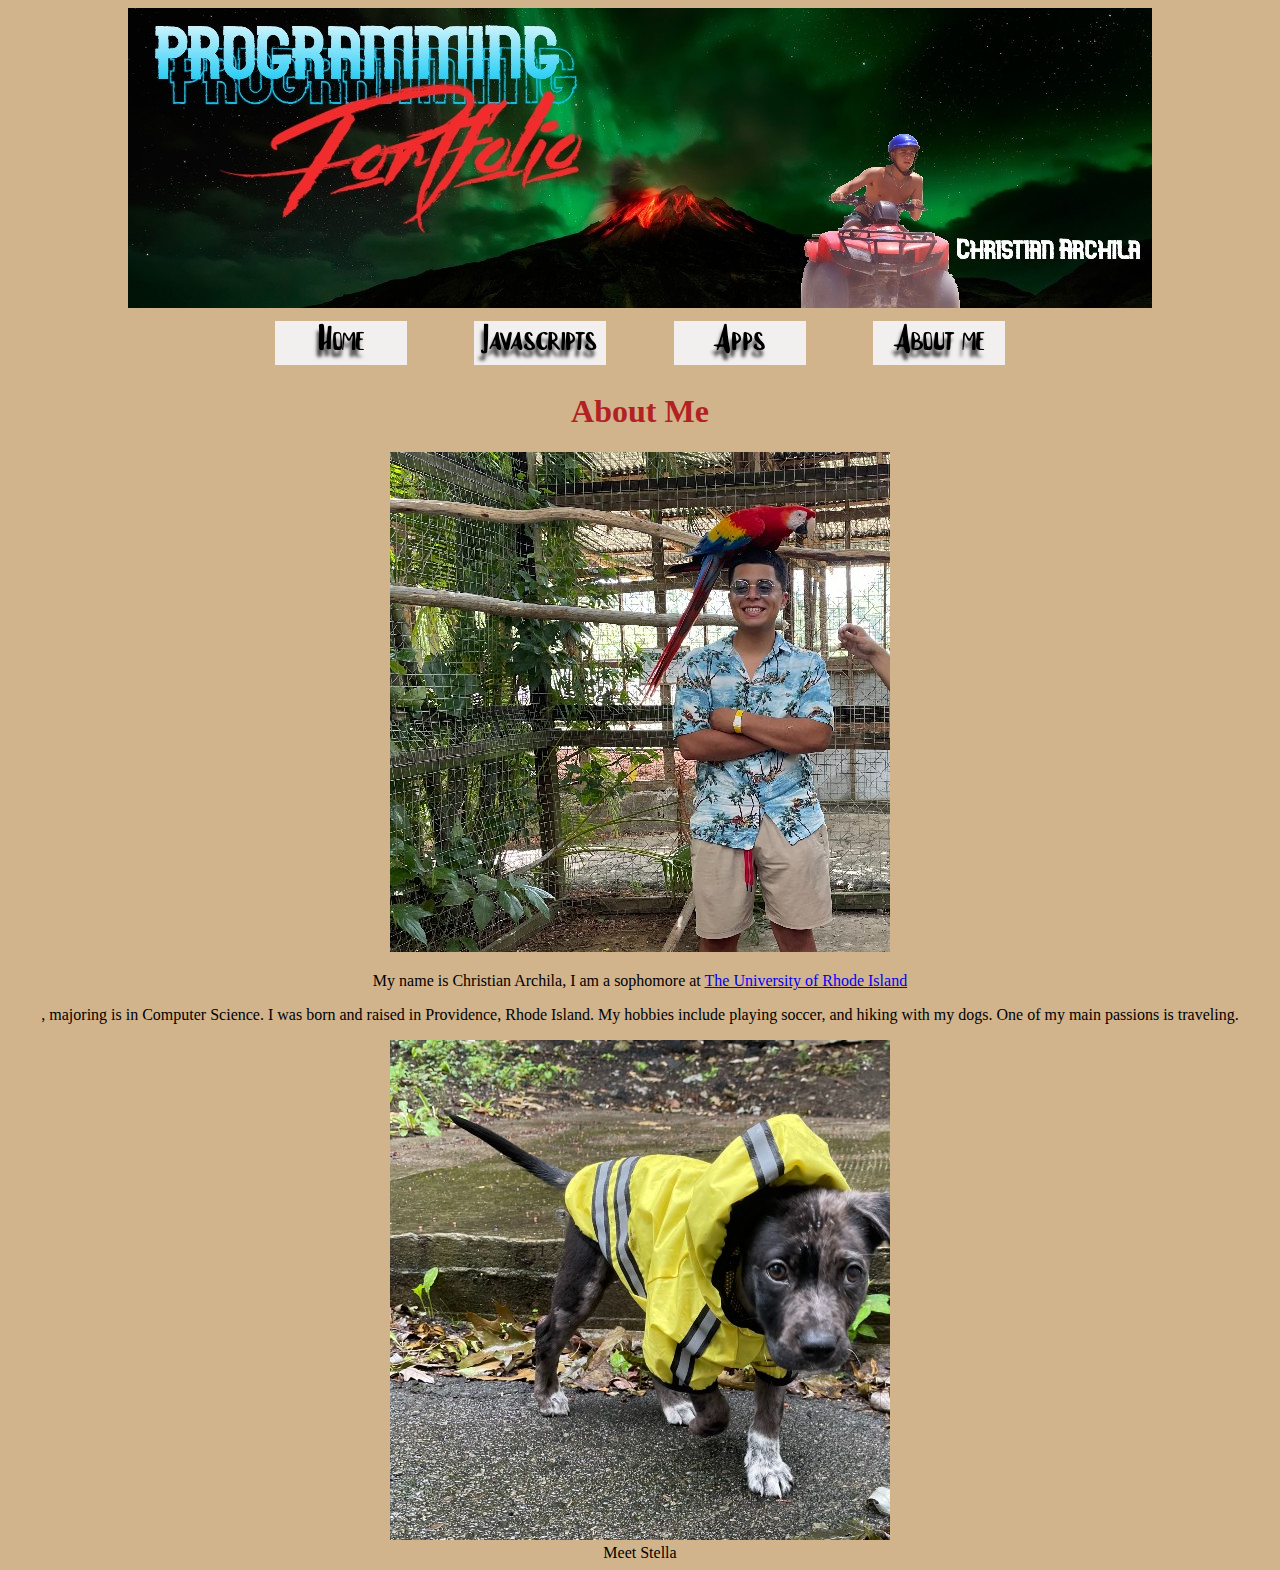
==== about.html @ 2736eb79 "Update about.html" ====
<!DOCTYPE html>
<html>
    <head>
        <meta charset="utf-8">
       <center> <title>Chris' Programming/About/</title>
           <link rel="stylesheet" href="style.css">
    </head>
    <body>
    <img src="mybanner.jpg"alt="banner"img> 
                <table id="nav-table">
            <thead>
             <tr>
                 <td id="buttons"><a href="index.html"><img src="home.png"alt="home"img></a></td>
                    <td id="buttons"><a href="javascripts.html"><img src="javascripts.png"alt="Javascripts"img></a></td>
                  <td id="buttons"><a href="apps.html"><img src="apps.png"alt="Apps"img></a></td>
                 <td id="buttons"><a href="about.html"><img src="about.png"alt="About Me"img></a></td>
                       
                </tr>
            </thead>
        </table>
        <h1 id="headings">About Me</h1>
        <img id-"chris-pic" src="chris.jpg"> 
      
        
        <div id="about-chris">
       
        <p>My name is Christian Archila, I am a sophomore at <a href="https://www.uri.edu/">The University of Rhode Island</a></p>, majoring is in Computer Science. I was born and raised in Providence, Rhode Island. My hobbies include playing soccer, and hiking with my dogs. One of my main passions is traveling.</p>
         
        </div>
<img id-"stell-pic" src="stella.jpg"><br>
    <p1> Meet Stella </p1>
    </center>
    </body>
</html>
---- style.css ----
body { background-color: #D2B48C;}
#nav-table { width: 800px; text-align:center;}
#buttons { width: 200px; text-align:center;}
#headings { font-family:Ariel;font-size:200px text-align:center; color: #B22222;}
#intro {width: 200px;
                float:left;
  clear:both;}
#chris-pic { width: 105px;
                float:left;
                margin-right:6px;
                margin-bottom:6px;
  clear:both;}
#stell-pic { width: 105px;
                float:left;
                margin-right:6px;
                margin-bottom:6px;
  clear:both;}
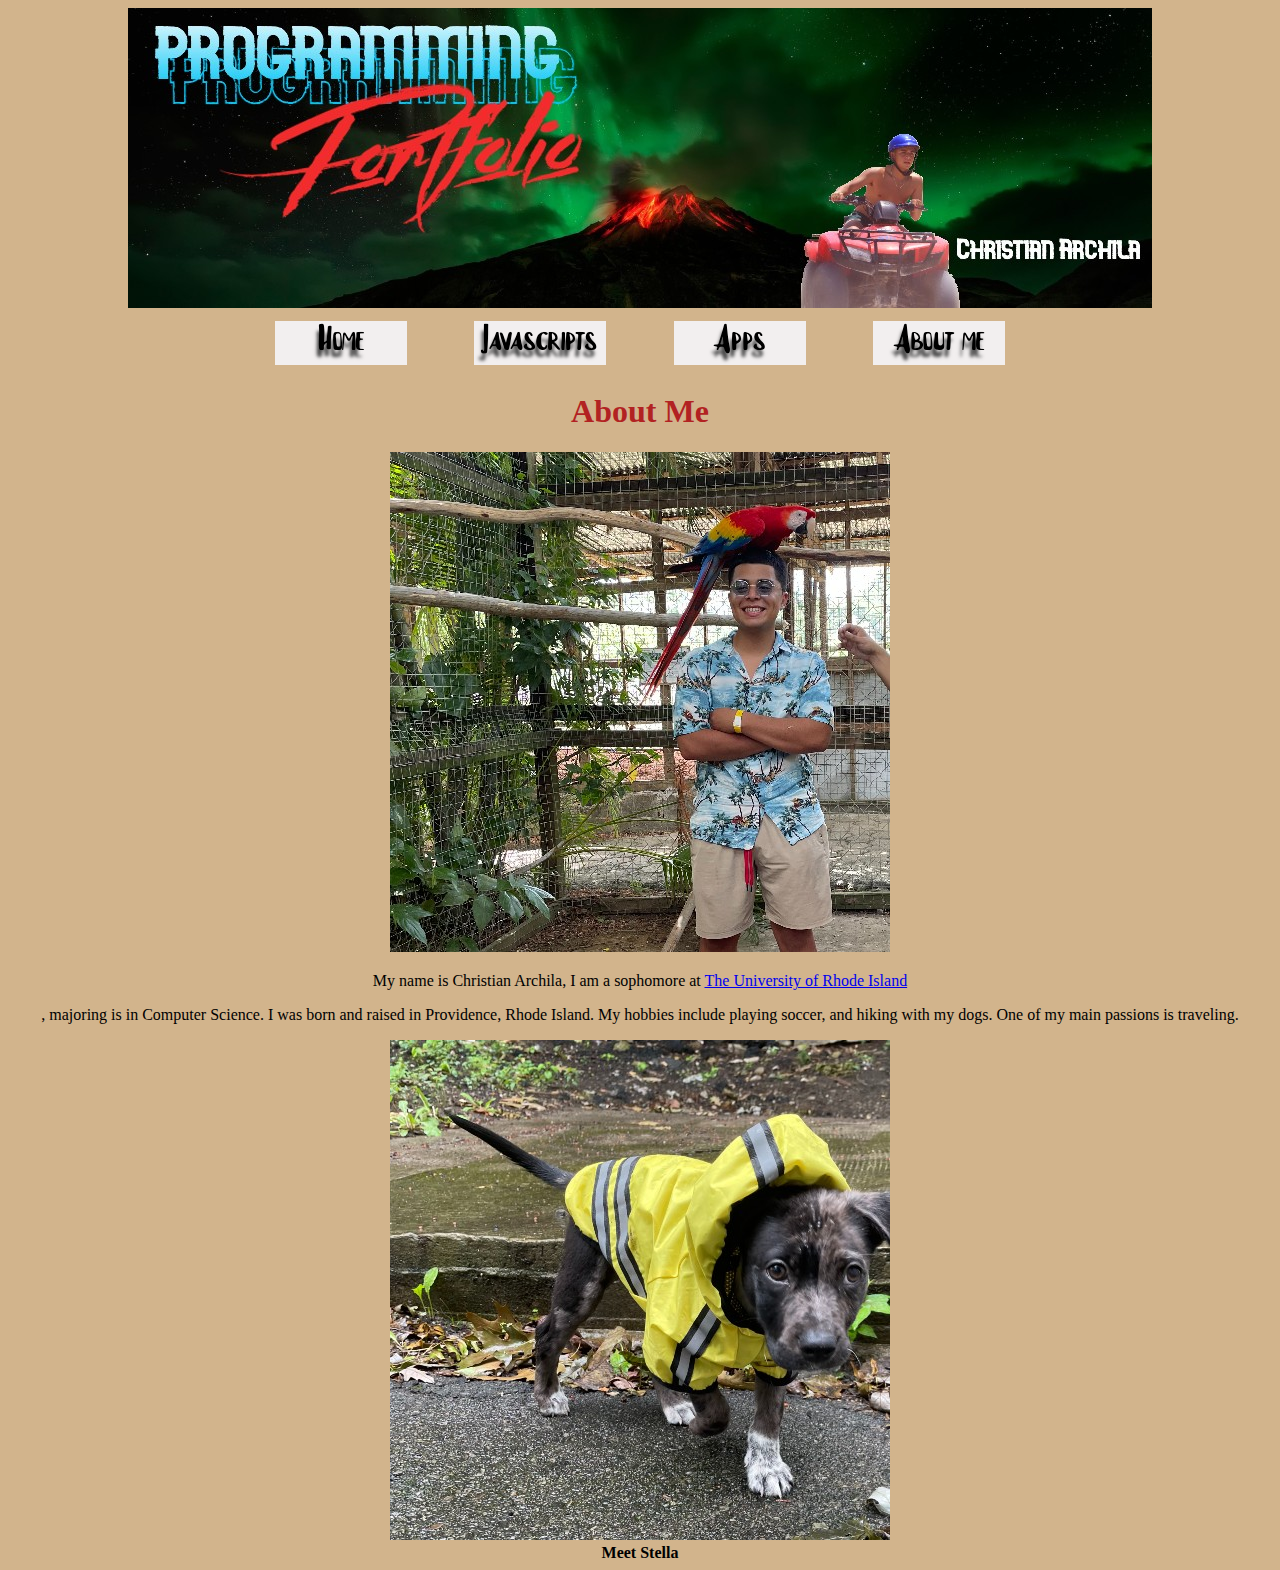
==== commit cc3a6728: "Update about.html" ====
--- a/about.html
+++ b/about.html
@@ -28,7 +28,7 @@
          
         </div>
 <img id-"stell-pic" src="stella.jpg"><br>
-    <p1> Meet Stella </p1>
+        <p1><strong> Meet Stella </strong></p1>
     </center>
     </body>
 </html>
--- a/style.css
+++ b/style.css
@@ -5,7 +5,10 @@
 #intro {width: 200px;
                 float:left;
   clear:both;}
-#chris-pic { width: 105px;
+#about-chris {{width: 500px;
+                float:center;
+  clear:both;}
+  #chris-pic { width: 105px;
                 float:left;
                 margin-right:6px;
                 margin-bottom:6px;
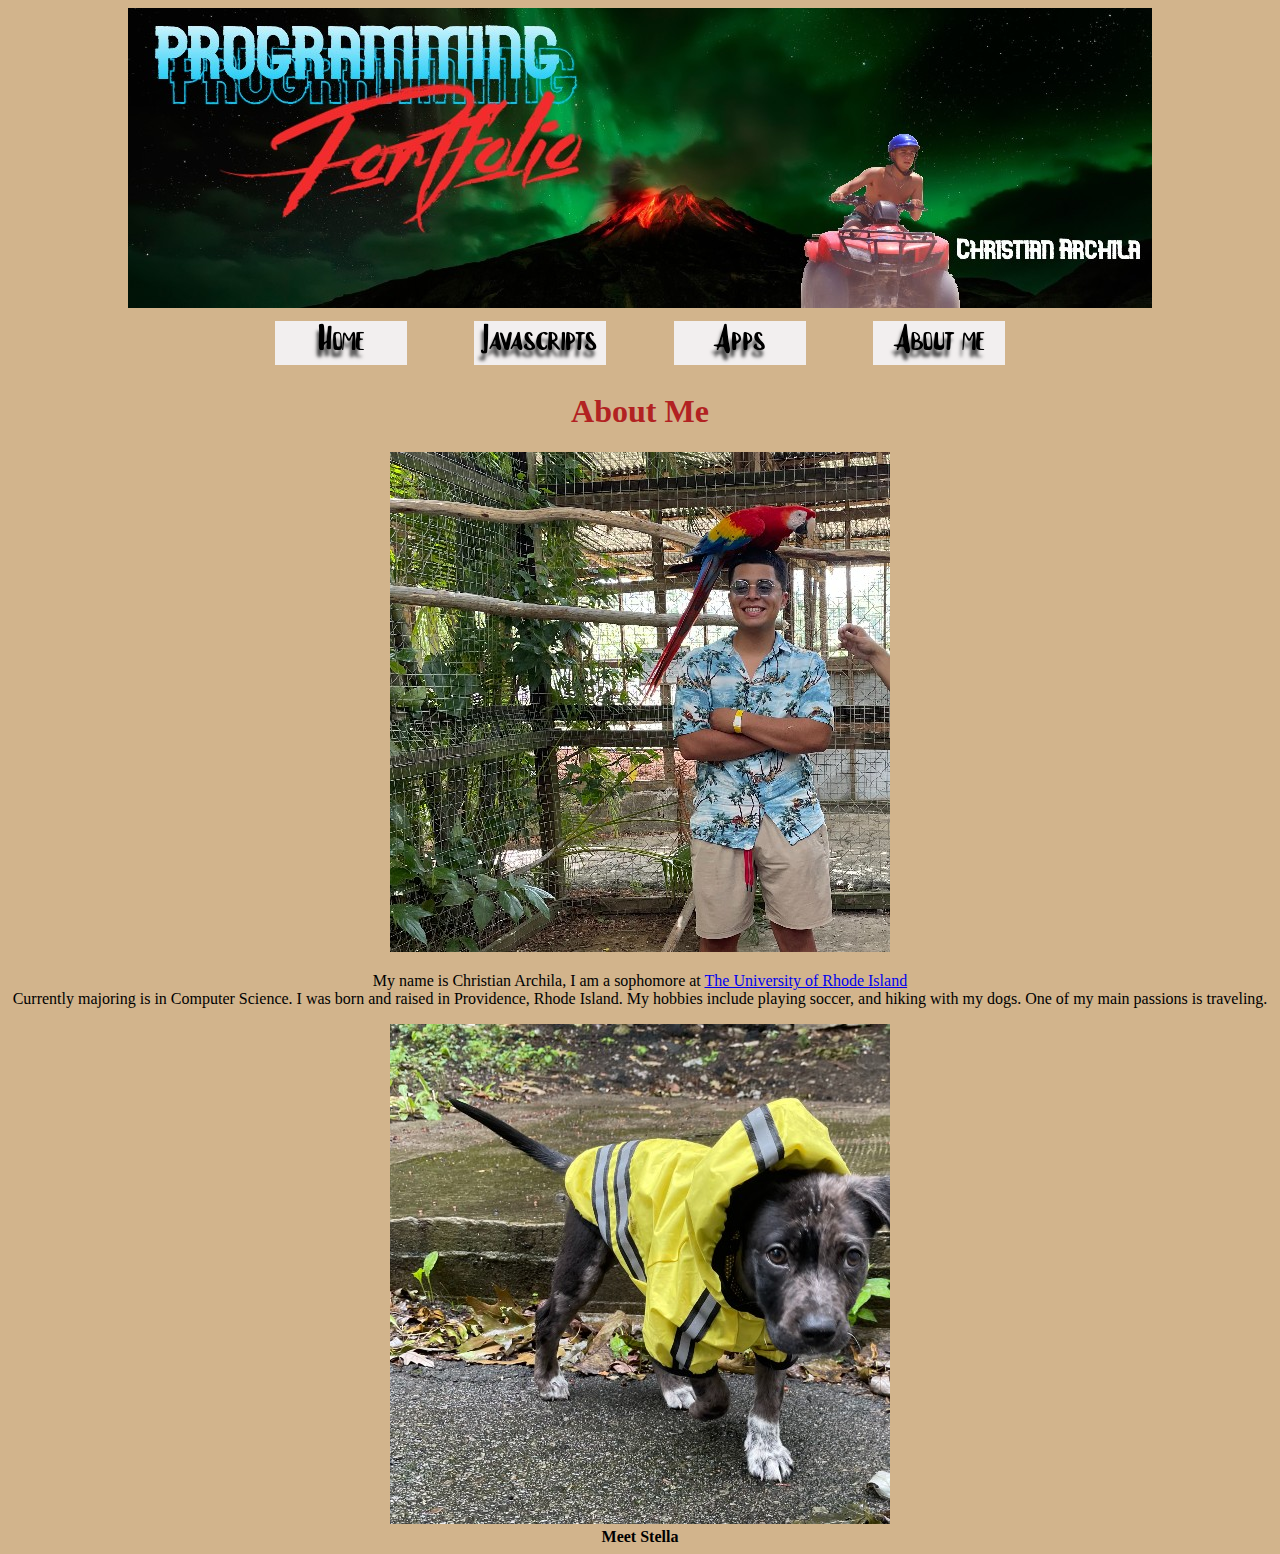
==== commit fa0d1f77: "Update about.html" ====
--- a/about.html
+++ b/about.html
@@ -24,7 +24,7 @@
         
         <div id="about-chris">
        
-        <p>My name is Christian Archila, I am a sophomore at <a href="https://www.uri.edu/">The University of Rhode Island</a></p>, majoring is in Computer Science. I was born and raised in Providence, Rhode Island. My hobbies include playing soccer, and hiking with my dogs. One of my main passions is traveling.</p>
+        <p>My name is Christian Archila, I am a sophomore at <a href="https://www.uri.edu/">The University of Rhode Island</a> <br> Currently majoring is in Computer Science. I was born and raised in Providence, Rhode Island. My hobbies include playing soccer, and hiking with my dogs. One of my main passions is traveling.</p>
          
         </div>
 <img id-"stell-pic" src="stella.jpg"><br>
--- a/style.css
+++ b/style.css
@@ -2,10 +2,10 @@
 #nav-table { width: 800px; text-align:center;}
 #buttons { width: 200px; text-align:center;}
 #headings { font-family:Ariel;font-size:200px text-align:center; color: #B22222;}
-#intro {width: 200px;
-                float:left;
+#intro {width: 400px;
+                float:center;
   clear:both;}
-#about-chris {{width: 500px;
+#about-chris {{width: 400px;
                 float:center;
   clear:both;}
   #chris-pic { width: 105px;
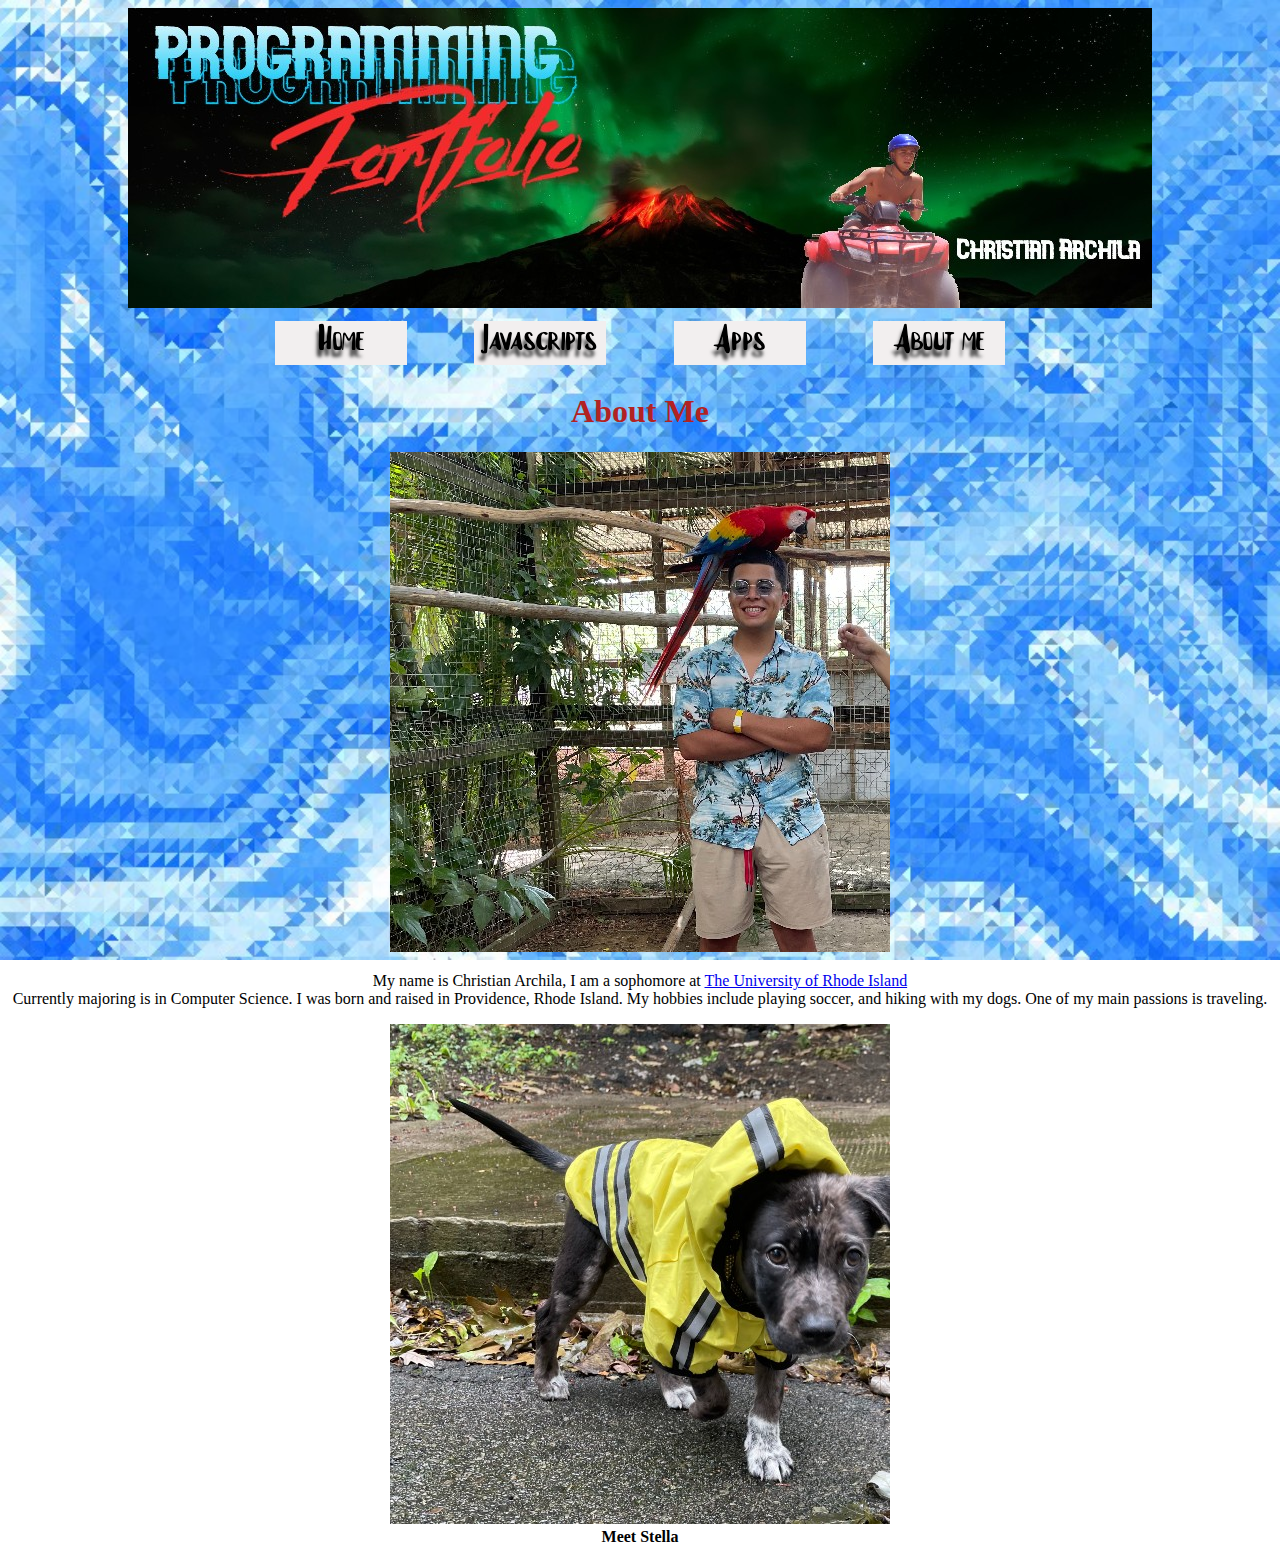
==== commit 241163b9: "Update about.html" ====
--- a/about.html
+++ b/about.html
@@ -1,11 +1,12 @@
 <!DOCTYPE html>
 <html>
     <head>
+   
         <meta charset="utf-8">
        <center> <title>Chris' Programming/About/</title>
            <link rel="stylesheet" href="style.css">
     </head>
-    <body>
+    <body id="background">
     <img src="mybanner.jpg"alt="banner"img> 
                 <table id="nav-table">
             <thead>
--- a/style.css
+++ b/style.css
@@ -1,13 +1,21 @@
 body { background-color: #D2B48C;}
 #nav-table { width: 800px; text-align:center;}
+#background {
+  background: url('mybackground.jpg');
+  background-repeat: no-repeat;
+  background-attachment: fixed;
+  background-size: cover;
+}
 #buttons { width: 200px; text-align:center;}
 #headings { font-family:Ariel;font-size:200px text-align:center; color: #B22222;}
-#intro {width: 400px;
+#intro {width: 200px;
                 float:center;
-  clear:both;}
-#about-chris {{width: 400px;
+  clear:both;
+    overflow:hidden;}
+#about-chris {{width: 300px;
                 float:center;
-  clear:both;}
+  clear:both;
+  overflow:hidden;}
   #chris-pic { width: 105px;
                 float:left;
                 margin-right:6px;
